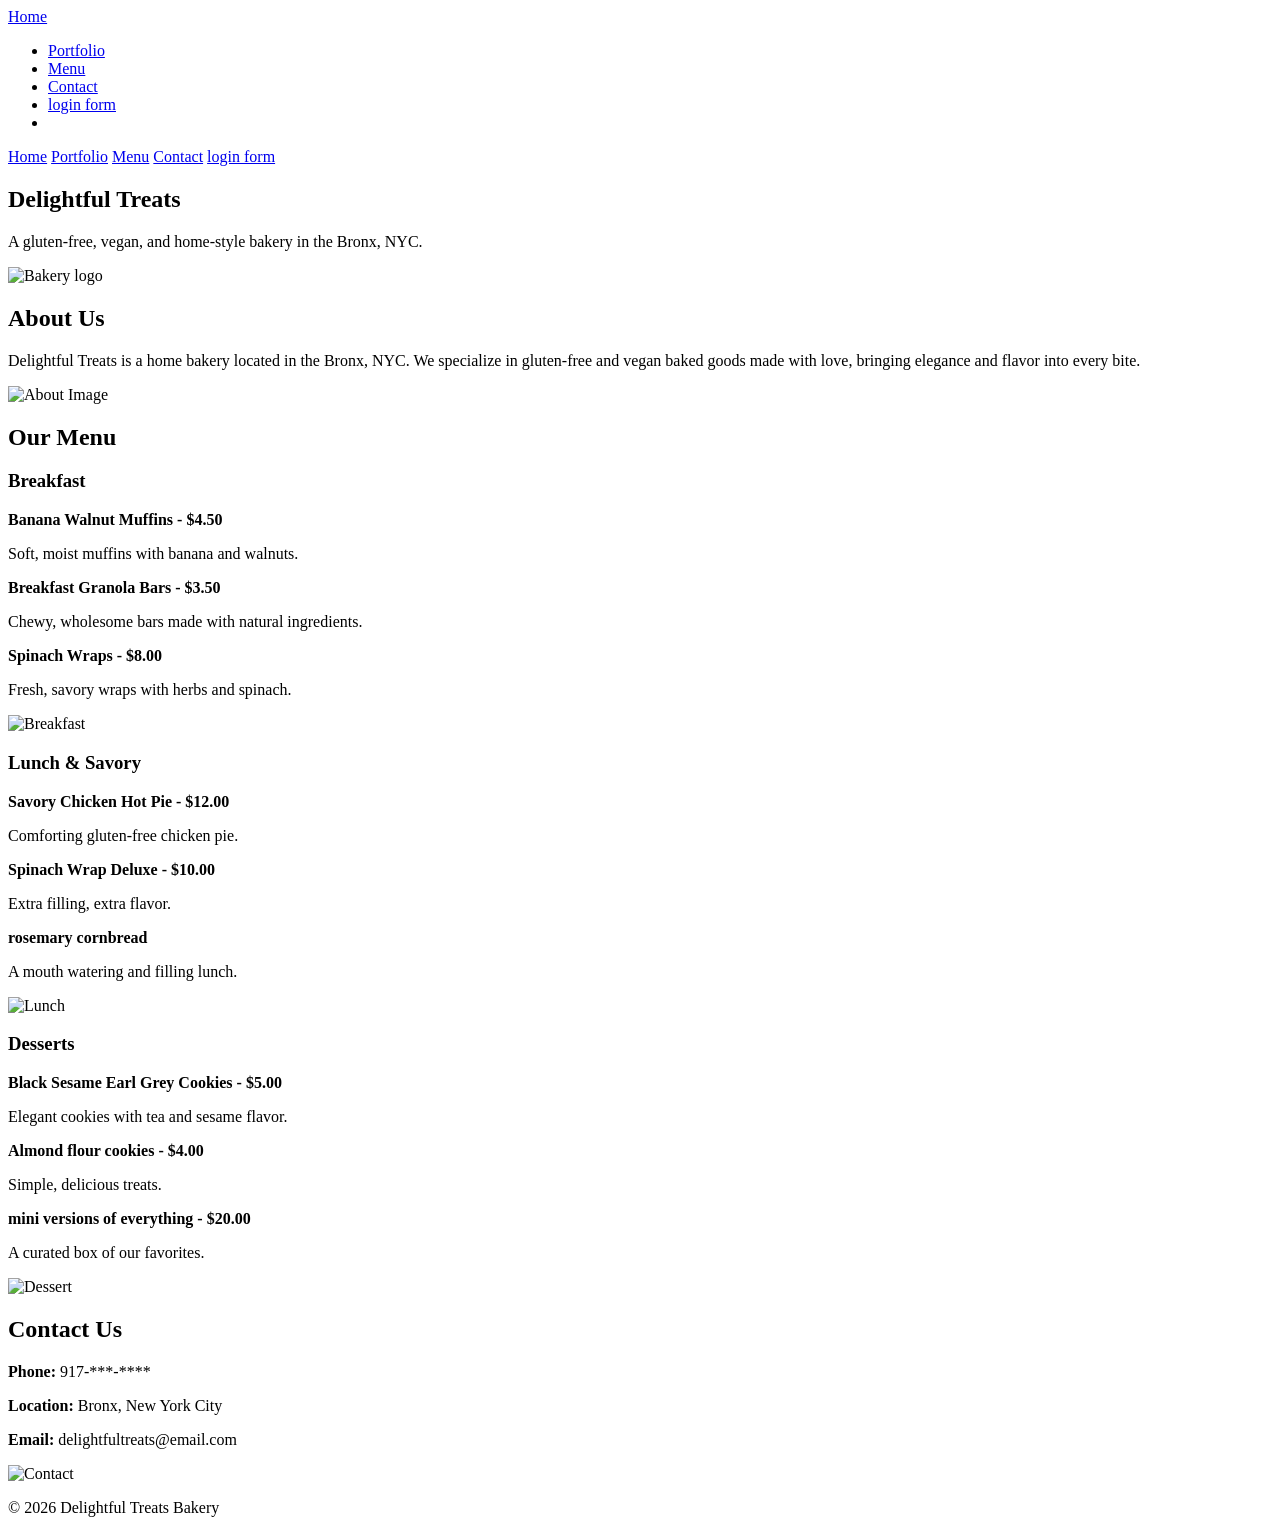
==== index.html @ 174cef2d "Add files via upload" ====
<!DOCTYPE html>
<html lang="en">
<head>
    <meta charset="UTF-8">
    <title>Delightful Treats Bakery</title>
    <link href="https://fonts.googleapis.com/css2?family=Great+Vibes&family=Playfair+Display&display=swap" rel="stylesheet">
    <link rel="stylesheet" href="css/style.css">
    <script src="myScript.js" href="js/script.js"></script>

</head>  
  <body>
  
        <header>
    <div class="container"> 
        <nav class="navbar">
            <a href="#home">Home</a>
            <ul class="nav-menu">
            <li class="nav-item">
                <a href="about_me.html">Portfolio</a>
            </li>
            <li class="nav-item">
                <a href="#menu">Menu</a>
            </li>
            <li class="nav-item">
                <a href="contact.html">Contact</a>
            </li>
            <li class="nav-item">
                <a href="index_form_javascript.html">login form</a>
            </li>
            <li class="nav-item">
            </ul>
            <div class="hamburger">
            <span class="bar"></span>
            <span class="bar"></span>
            <span class="bar"></span>
            </div>
        </nav>
    </div>
    </header>


        

        <style>
           
        </style>
        <link rel="stylesheet" href="">




        <nav>
            <a href="#home">Home</a>
            <a href="about_me.html">Portfolio</a>
            <a href="#menu">Menu</a>
            <a href="contact.html">Contact</a>
            <a href="index_form_javascript.html">login form</a>
            
        </nav>

        <section id="home">
            <h1>Delightful Treats</h1>
            <p>A gluten-free, vegan, and home-style bakery in the Bronx, NYC.</p>
            <img src="assets/apple.jpg" alt="Bakery logo">
        </section>

        <section id="about">
            <h2>About Us</h2>
            <p>
                Delightful Treats is a home bakery located in the Bronx, NYC.
                We specialize in gluten-free and vegan baked goods made with love,
                bringing elegance and flavor into every bite.
            </p>
            <img src="assets/pumpkin.jpg" alt="About Image">
        </section>

    
        <section id="menu">
            <h2>Our Menu</h2>

            <div class="menu-category">
                <h3>Breakfast</h3>

                <div class="menu-item">
                    <strong>Banana Walnut Muffins - $4.50</strong>
                    <p>Soft, moist muffins with banana and walnuts.</p>
                </div>

                <div class="menu-item">
                    <strong>Breakfast Granola Bars - $3.50</strong>
                    <p>Chewy, wholesome bars made with natural ingredients.</p>
                </div>

                <div class="menu-item">
                    <strong>Spinach Wraps - $8.00</strong>
                    <p>Fresh, savory wraps with herbs and spinach.</p>
                </div>

                <img src="assets/banana.jpg" alt="Breakfast">
            </div>

            <div class="menu-category">
                <h3>Lunch & Savory</h3>

                <div class="menu-item">
                    <strong>Savory Chicken Hot Pie - $12.00</strong>
                    <p>Comforting gluten-free chicken pie.</p>
                </div>

                <div class="menu-item">
                    <strong>Spinach Wrap Deluxe - $10.00</strong>
                    <p>Extra filling, extra flavor.</p>
                </div>

                <div class="menu-item">
                    <strong>rosemary cornbread</strong>
                    <p>A mouth watering and filling lunch.</p>
                </div>

                <img src="assets/cornbread.jpg" alt="Lunch">
            </div>

            <div class="menu-category">
                <h3>Desserts</h3>

                <div class="menu-item">
                    <strong>Black Sesame Earl Grey Cookies - $5.00</strong>
                    <p>Elegant cookies with tea and sesame flavor.</p>
                </div>

                <div class="menu-item">
                    <strong>Almond flour cookies - $4.00</strong>
                    <p>Simple, delicious treats.</p>
                </div>

                <div class="menu-item">
                    <strong>mini versions of everything - $20.00</strong>
                    <p>A curated box of our favorites.</p>
                </div>

                <img src="assets/cookies.jpg" alt="Dessert">
            </div>

        </section>

    
        <section id="contact">
            <h2>Contact Us</h2>
            <p><strong>Phone:</strong> 917-***-****</p>
            <p><strong>Location:</strong> Bronx, New York City</p>
            <p><strong>Email:</strong> delightfultreats@email.com</p>
            <img src="assets/IMG_4302.jpeg" alt="Contact">
        </section>

        
        <footer>
            <p>© 2026 Delightful Treats Bakery</p>
        </footer>

    </body>
</html>
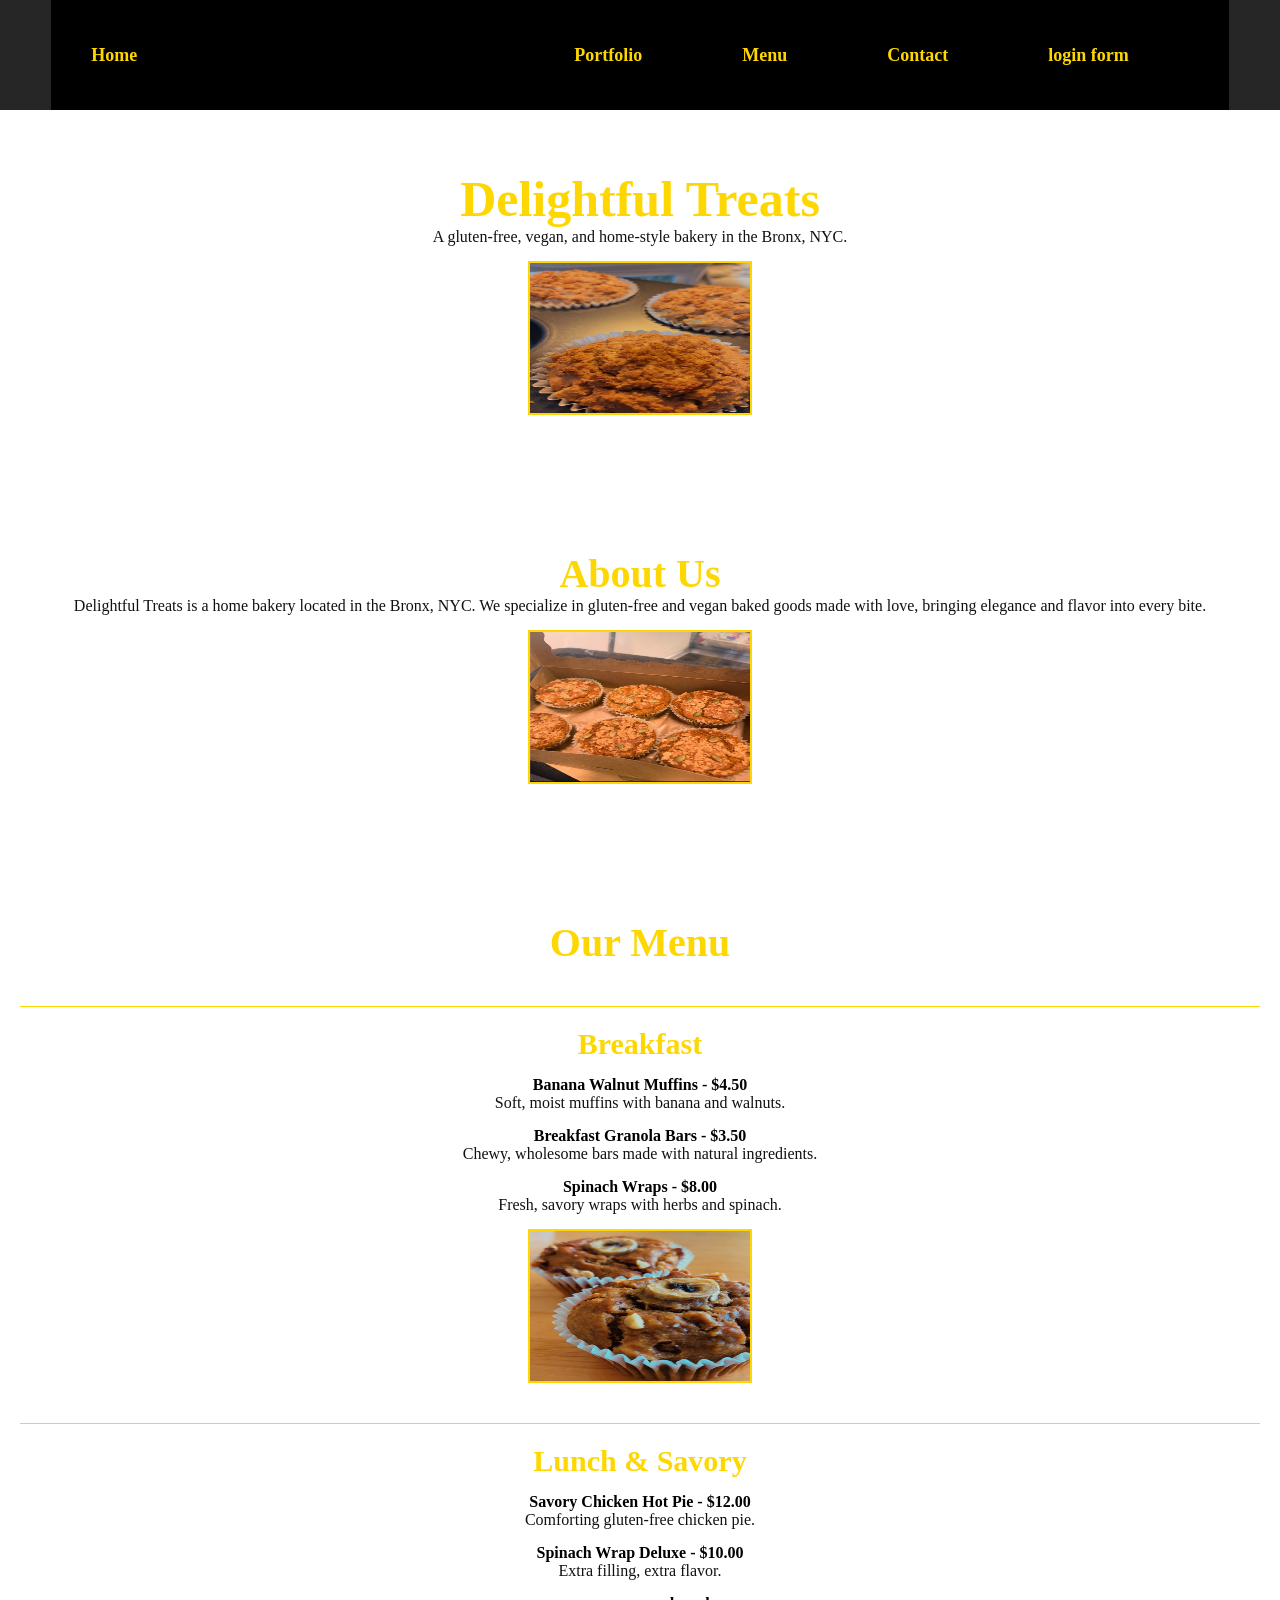
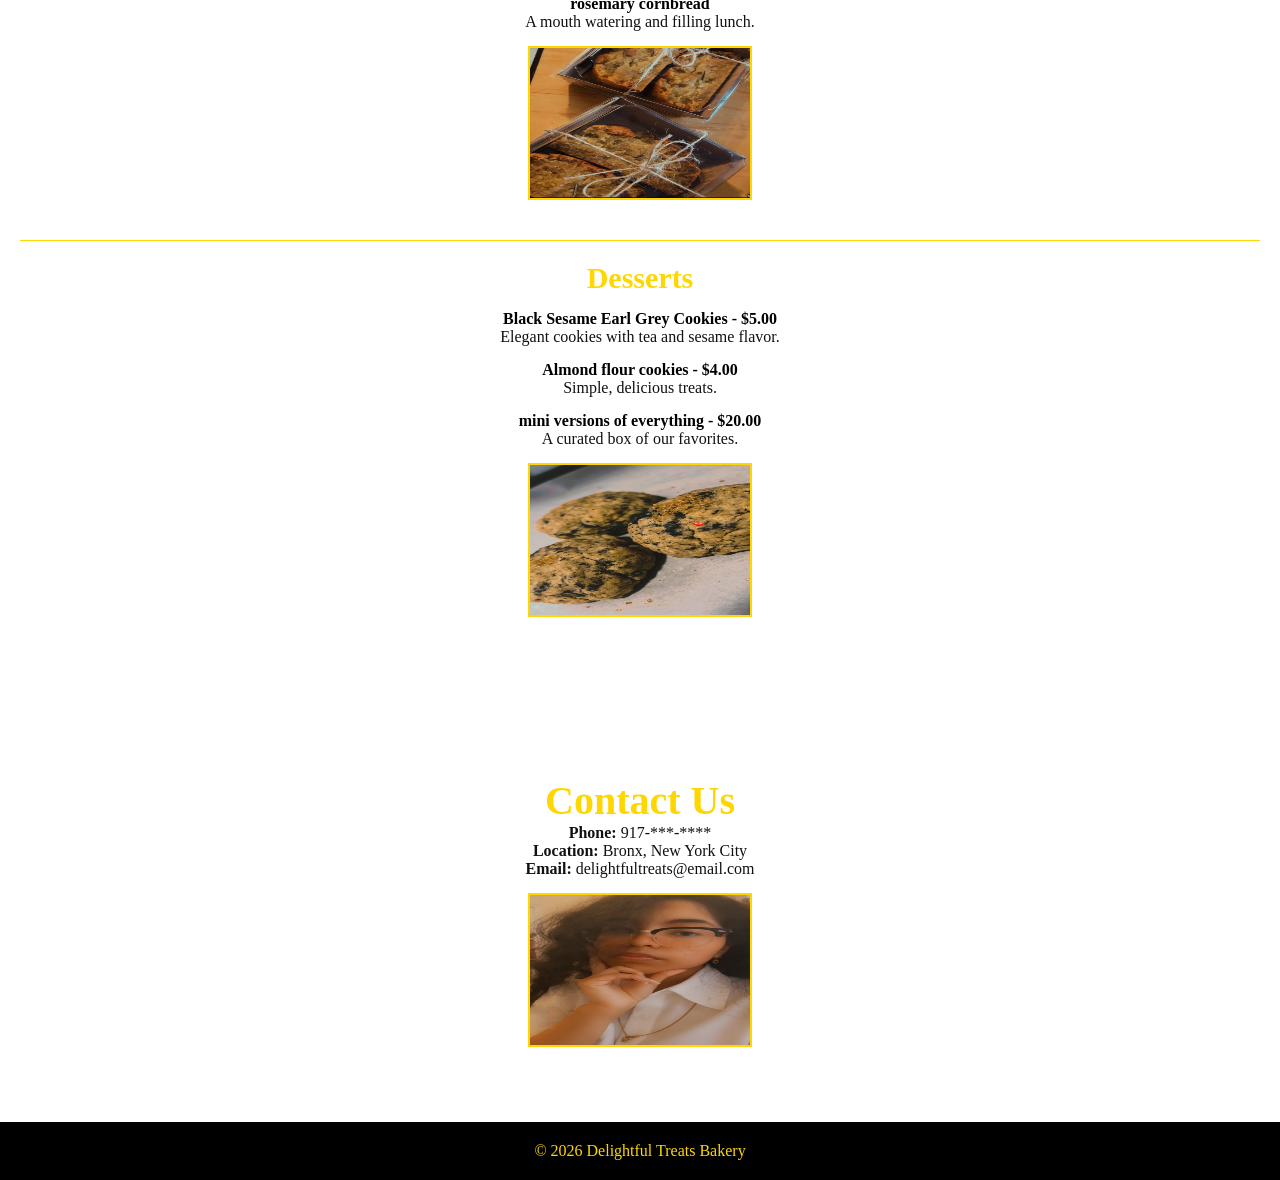
==== commit adabedc5: "Add files via upload" ====
--- a/index.html
+++ b/index.html
@@ -4,6 +4,7 @@
     <meta charset="UTF-8">
     <title>Delightful Treats Bakery</title>
     <link href="https://fonts.googleapis.com/css2?family=Great+Vibes&family=Playfair+Display&display=swap" rel="stylesheet">
+    <link rel="stylesheet" href="https://www.w3schools.com/w3css/5/w3.css">
     <link rel="stylesheet" href="css/style.css">
     <script src="myScript.js" href="js/script.js"></script>
 
@@ -47,16 +48,6 @@
         <link rel="stylesheet" href="">
 
 
-
-
-        <nav>
-            <a href="#home">Home</a>
-            <a href="about_me.html">Portfolio</a>
-            <a href="#menu">Menu</a>
-            <a href="contact.html">Contact</a>
-            <a href="index_form_javascript.html">login form</a>
-            
-        </nav>
 
         <section id="home">
             <h1>Delightful Treats</h1>
--- a/css/style.css
+++ b/css/style.css
@@ -0,0 +1,193 @@
+*{
+  padding: 0;
+  margin: 0;
+}
+
+header{
+  background-color: #262626;
+}
+
+li{
+  list-style: none;
+}
+
+a{
+  color: white;
+  text-decoration: none;
+}
+
+.container{
+  max-width: 1224px;
+  width: 92%;
+  margin: 0 auto;
+}
+
+.navbar{
+  min-height: 70px;
+  display: flex;
+  justify-content: space-between;
+  align-items: center;
+}
+
+.nav-branding{
+  font-size: 2rem;
+}
+
+.nav-menu{
+  display: flex;
+  justify-content: space-between;
+  align-items: center;
+  gap: 60px;
+}
+
+.nav-link{
+  transition: 0.3s ease-out;
+}
+
+.nav-link:hover{
+  color: dodgerblue;
+}
+
+.hamburger{
+  display: none;
+  cursor: pointer;
+}
+
+.bar{
+  display: block;
+  width: 25px;
+  height: 3px;
+  margin: 5px auto;
+  -webkit-transition: all 0.3s ease;
+  transition: all 0.3s ease;
+  background-color: white;
+}
+
+@media(max-width:1024px){
+  .hamburger{
+    display: block;
+  }
+
+  .hamburger.active .bar:nth-child(2){
+    opacity: 0;
+  }
+  .hamburger.active .bar:nth-child(1){
+    transform: translateY(8px) rotate(45deg);
+  }
+  .hamburger.active .bar:nth-child(3){
+    transform: translateY(-8px) rotate(-45deg);
+  }
+
+  .nav-menu{
+    position: fixed;
+    left: -100%;
+    top: 70px;
+    gap: 0;
+    flex-direction: column;
+    background-color: #262626;
+    width: 100%;
+    text-align: center;
+    transition: 0.3s;
+  }
+
+  .nav-item{
+    margin: 16px 0;
+  }
+
+  .nav-menu.active{
+    left: 0;
+  }
+}
+
+ body {
+                margin: 0;
+                font-family: 'Playfair Display', serif;
+                background-color: #ffffff;
+                color: #111;
+                scroll-behavior: smooth;
+            }
+
+            nav {
+                background: black;
+                padding: 20px;
+                text-align: center;
+            }
+
+            nav a {
+                color: gold;
+                margin: 0 20px;
+                text-decoration: none;
+                font-weight: bold;
+                font-size: 18px;
+            }
+
+            nav a:hover {
+                color: white;
+            }
+
+            h1, h2, h3 {
+                font-family: 'Great Vibes', cursive;
+                color: gold;
+            }
+
+            h1 {
+                font-size: 50px;
+            }
+
+            h2 {
+                font-size: 40px;
+            }
+
+            h3 {
+                font-size: 30px;
+            }
+
+            section {
+                padding: 60px 20px;
+                text-align: center;
+            }
+
+        
+            .menu-category {
+                margin: 40px 0;
+                border-top: 1px solid gold;
+                padding-top: 20px;
+            }
+
+            .menu-item {
+                margin: 15px 0;
+            }
+
+            .menu-item strong {
+                color: black;
+            }
+
+        
+            img {
+                width: 220px;
+                height: 150px;
+                background: #eee;
+                display: block;
+                margin: 15px auto;
+                border: 2px solid gold;
+            }
+    image
+        
+            #contact {
+                background: black;
+                color: white;
+            }
+
+            #contact h2 {
+                color: gold;
+            }
+
+        
+            footer {
+                background: black;
+                color: gold;
+                text-align: center;
+                padding: 20px;
+            }
+
+             <script src="myScript.js" href="js/script.js"></script>
